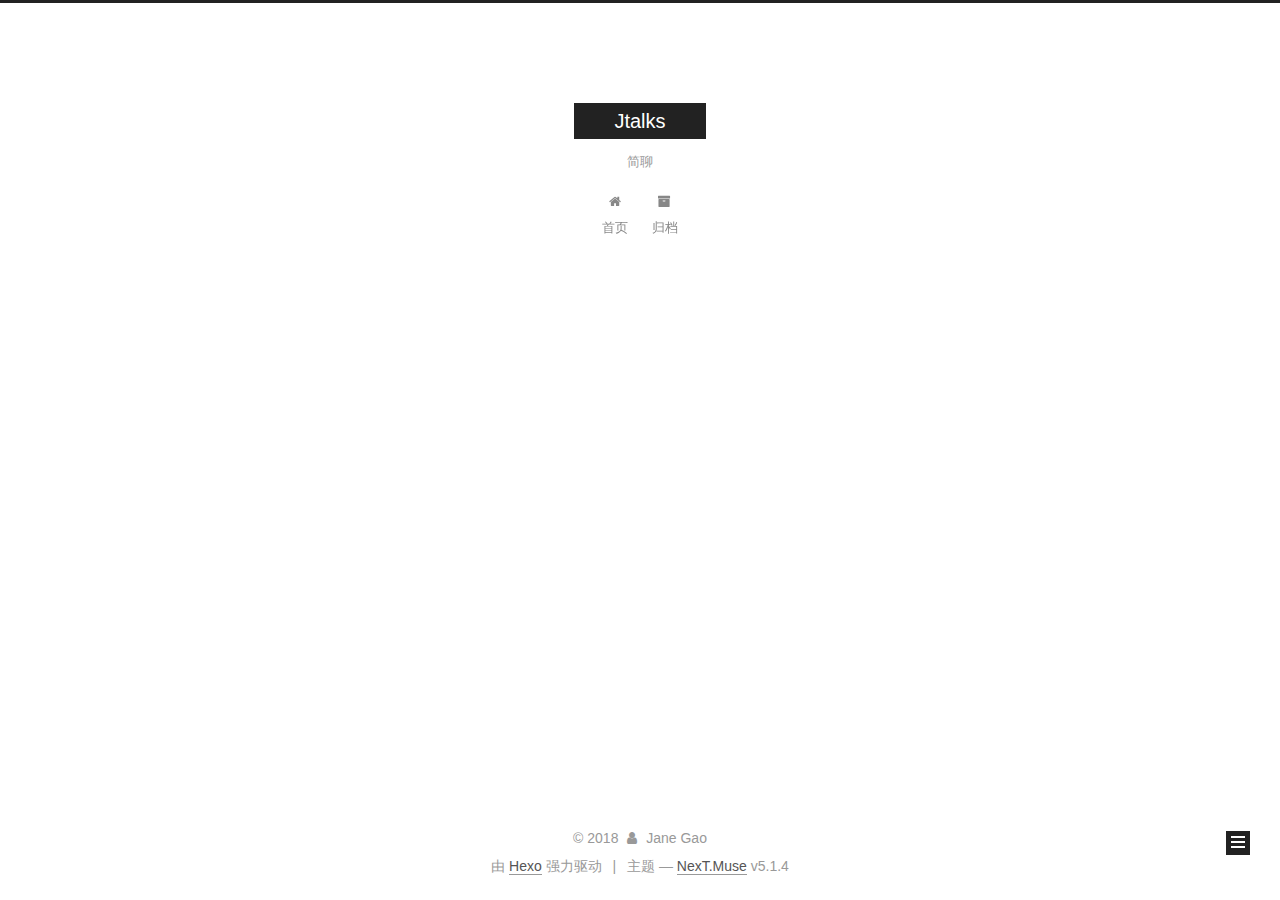
==== archives/index.html @ 23bce1e2 "Site updated: 2018-05-17" ====
<!DOCTYPE html>



  


<html class="theme-next muse use-motion" lang="zh-Hans">
<head>
  <meta charset="UTF-8"/>
<meta http-equiv="X-UA-Compatible" content="IE=edge" />
<meta name="viewport" content="width=device-width, initial-scale=1, maximum-scale=1"/>
<meta name="theme-color" content="#222">









<meta http-equiv="Cache-Control" content="no-transform" />
<meta http-equiv="Cache-Control" content="no-siteapp" />
















  
  
  <link href="/lib/fancybox/source/jquery.fancybox.css?v=2.1.5" rel="stylesheet" type="text/css" />







<link href="/lib/font-awesome/css/font-awesome.min.css?v=4.6.2" rel="stylesheet" type="text/css" />

<link href="/css/main.css?v=5.1.4" rel="stylesheet" type="text/css" />


  <link rel="apple-touch-icon" sizes="180x180" href="/images/apple-touch-icon-next.png?v=5.1.4">


  <link rel="icon" type="image/png" sizes="32x32" href="/images/favicon-32x32-next.png?v=5.1.4">


  <link rel="icon" type="image/png" sizes="16x16" href="/images/favicon-16x16-next.png?v=5.1.4">


  <link rel="mask-icon" href="/images/logo.svg?v=5.1.4" color="#222">





  <meta name="keywords" content="Hexo, NexT" />










<meta property="og:type" content="website">
<meta property="og:title" content="Jtalks">
<meta property="og:url" content="http://yoursite.com/archives/index.html">
<meta property="og:site_name" content="Jtalks">
<meta property="og:locale" content="zh-Hans">
<meta name="twitter:card" content="summary">
<meta name="twitter:title" content="Jtalks">



<script type="text/javascript" id="hexo.configurations">
  var NexT = window.NexT || {};
  var CONFIG = {
    root: '/',
    scheme: 'Muse',
    version: '5.1.4',
    sidebar: {"position":"left","display":"post","offset":12,"b2t":false,"scrollpercent":false,"onmobile":false},
    fancybox: true,
    tabs: true,
    motion: {"enable":true,"async":false,"transition":{"post_block":"fadeIn","post_header":"slideDownIn","post_body":"slideDownIn","coll_header":"slideLeftIn","sidebar":"slideUpIn"}},
    duoshuo: {
      userId: '0',
      author: '博主'
    },
    algolia: {
      applicationID: '',
      apiKey: '',
      indexName: '',
      hits: {"per_page":10},
      labels: {"input_placeholder":"Search for Posts","hits_empty":"We didn't find any results for the search: ${query}","hits_stats":"${hits} results found in ${time} ms"}
    }
  };
</script>



  <link rel="canonical" href="http://yoursite.com/archives/"/>





  <title>归档 | Jtalks</title>
  








</head>

<body itemscope itemtype="http://schema.org/WebPage" lang="zh-Hans">

  
  
    
  

  <div class="container sidebar-position-left page-archive">
    <div class="headband"></div>

    <header id="header" class="header" itemscope itemtype="http://schema.org/WPHeader">
      <div class="header-inner"><div class="site-brand-wrapper">
  <div class="site-meta ">
    

    <div class="custom-logo-site-title">
      <a href="/"  class="brand" rel="start">
        <span class="logo-line-before"><i></i></span>
        <span class="site-title">Jtalks</span>
        <span class="logo-line-after"><i></i></span>
      </a>
    </div>
      
        <p class="site-subtitle">简聊</p>
      
  </div>

  <div class="site-nav-toggle">
    <button>
      <span class="btn-bar"></span>
      <span class="btn-bar"></span>
      <span class="btn-bar"></span>
    </button>
  </div>
</div>

<nav class="site-nav">
  

  
    <ul id="menu" class="menu">
      
        
        <li class="menu-item menu-item-home">
          <a href="/" rel="section">
            
              <i class="menu-item-icon fa fa-fw fa-home"></i> <br />
            
            首页
          </a>
        </li>
      
        
        <li class="menu-item menu-item-archives">
          <a href="/archives/" rel="section">
            
              <i class="menu-item-icon fa fa-fw fa-archive"></i> <br />
            
            归档
          </a>
        </li>
      

      
    </ul>
  

  
</nav>



 </div>
    </header>

    <main id="main" class="main">
      <div class="main-inner">
        <div class="content-wrap">
          <div id="content" class="content">
            

  
  
  
  <div class="post-block archive">
    <div id="posts" class="posts-collapse">
      <span class="archive-move-on"></span>

      <span class="archive-page-counter">
        
        
        
          
        
        嗯..! 目前共计 1 篇日志。 继续努力。
      </span>

      

        
        
        

        
          
          <div class="collection-title">
            <h1 class="archive-year" id="archive-year-2018">2018</h1>
          </div>
        
        

        

  <article class="post post-type-normal" itemscope itemtype="http://schema.org/Article">
    <header class="post-header">

      <h2 class="post-title">
        
            <a class="post-title-link" href="/2018/05/17/hello-world/" itemprop="url">
              
                <span itemprop="name">Hello World</span>
              
            </a>
        
      </h2>

      <div class="post-meta">
        <time class="post-time" itemprop="dateCreated"
              datetime="2018-05-17T18:36:16+08:00"
              content="2018-05-17" >
          05-17
        </time>
      </div>

    </header>
  </article>



      

    </div>
  </div>
  
  
  

  



          </div>
          


          

        </div>
        
          
  
  <div class="sidebar-toggle">
    <div class="sidebar-toggle-line-wrap">
      <span class="sidebar-toggle-line sidebar-toggle-line-first"></span>
      <span class="sidebar-toggle-line sidebar-toggle-line-middle"></span>
      <span class="sidebar-toggle-line sidebar-toggle-line-last"></span>
    </div>
  </div>

  <aside id="sidebar" class="sidebar">
    
    <div class="sidebar-inner">

      

      

      <section class="site-overview-wrap sidebar-panel sidebar-panel-active">
        <div class="site-overview">
          <div class="site-author motion-element" itemprop="author" itemscope itemtype="http://schema.org/Person">
            
              <p class="site-author-name" itemprop="name">Jane Gao</p>
              <p class="site-description motion-element" itemprop="description"></p>
          </div>

          <nav class="site-state motion-element">

            
              <div class="site-state-item site-state-posts">
              
                <a href="/archives/">
              
                  <span class="site-state-item-count">1</span>
                  <span class="site-state-item-name">日志</span>
                </a>
              </div>
            

            

            

          </nav>

          

          

          
          

          
          

          

        </div>
      </section>

      

      

    </div>
  </aside>


        
      </div>
    </main>

    <footer id="footer" class="footer">
      <div class="footer-inner">
        <div class="copyright">&copy; <span itemprop="copyrightYear">2018</span>
  <span class="with-love">
    <i class="fa fa-user"></i>
  </span>
  <span class="author" itemprop="copyrightHolder">Jane Gao</span>

  
</div>


  <div class="powered-by">由 <a class="theme-link" target="_blank" href="https://hexo.io">Hexo</a> 强力驱动</div>



  <span class="post-meta-divider">|</span>



  <div class="theme-info">主题 &mdash; <a class="theme-link" target="_blank" href="https://github.com/iissnan/hexo-theme-next">NexT.Muse</a> v5.1.4</div>




        







        
      </div>
    </footer>

    
      <div class="back-to-top">
        <i class="fa fa-arrow-up"></i>
        
      </div>
    

    

  </div>

  

<script type="text/javascript">
  if (Object.prototype.toString.call(window.Promise) !== '[object Function]') {
    window.Promise = null;
  }
</script>









  












  
  
    <script type="text/javascript" src="/lib/jquery/index.js?v=2.1.3"></script>
  

  
  
    <script type="text/javascript" src="/lib/fastclick/lib/fastclick.min.js?v=1.0.6"></script>
  

  
  
    <script type="text/javascript" src="/lib/jquery_lazyload/jquery.lazyload.js?v=1.9.7"></script>
  

  
  
    <script type="text/javascript" src="/lib/velocity/velocity.min.js?v=1.2.1"></script>
  

  
  
    <script type="text/javascript" src="/lib/velocity/velocity.ui.min.js?v=1.2.1"></script>
  

  
  
    <script type="text/javascript" src="/lib/fancybox/source/jquery.fancybox.pack.js?v=2.1.5"></script>
  


  


  <script type="text/javascript" src="/js/src/utils.js?v=5.1.4"></script>

  <script type="text/javascript" src="/js/src/motion.js?v=5.1.4"></script>



  
  

  

  


  <script type="text/javascript" src="/js/src/bootstrap.js?v=5.1.4"></script>



  


  




	





  





  












  





  

  

  

  
  

  

  

  

</body>
</html>
---- css/main.css ----
/* normalize.css v3.0.2 | MIT License | git.io/normalize */
html {
  font-family: sans-serif; /* 1 */
  -ms-text-size-adjust: 100%; /* 2 */
  -webkit-text-size-adjust: 100%; /* 2 */
}
body {
  margin: 0;
}
article,
aside,
details,
figcaption,
figure,
footer,
header,
hgroup,
main,
menu,
nav,
section,
summary {
  display: block;
}
audio,
canvas,
progress,
video {
  display: inline-block; /* 1 */
  vertical-align: baseline; /* 2 */
}
audio:not([controls]) {
  display: none;
  height: 0;
}
[hidden],
template {
  display: none;
}
a {
  background-color: transparent;
}
a:active,
a:hover {
  outline: 0;
}
abbr[title] {
  border-bottom: 1px dotted;
}
b,
strong {
  font-weight: bold;
}
dfn {
  font-style: italic;
}
h1 {
  font-size: 2em;
  margin: 0.67em 0;
}
mark {
  background: #ff0;
  color: #000;
}
small {
  font-size: 80%;
}
sub,
sup {
  font-size: 75%;
  line-height: 0;
  position: relative;
  vertical-align: baseline;
}
sup {
  top: -0.5em;
}
sub {
  bottom: -0.25em;
}
img {
  border: 0;
}
svg:not(:root) {
  overflow: hidden;
}
figure {
  margin: 1em 40px;
}
hr {
  -moz-box-sizing: content-box;
  box-sizing: content-box;
  height: 0;
}
pre {
  overflow: auto;
}
code,
kbd,
pre,
samp {
  font-family: monospace, monospace;
  font-size: 1em;
}
button,
input,
optgroup,
select,
textarea {
  color: inherit; /* 1 */
  font: inherit; /* 2 */
  margin: 0; /* 3 */
}
button {
  overflow: visible;
}
button,
select {
  text-transform: none;
}
button,
html input[type="button"],
input[type="reset"],
input[type="submit"] {
  -webkit-appearance: button; /* 2 */
  cursor: pointer; /* 3 */
}
button[disabled],
html input[disabled] {
  cursor: default;
}
button::-moz-focus-inner,
input::-moz-focus-inner {
  border: 0;
  padding: 0;
}
input {
  line-height: normal;
}
input[type="checkbox"],
input[type="radio"] {
  box-sizing: border-box; /* 1 */
  padding: 0; /* 2 */
}
input[type="number"]::-webkit-inner-spin-button,
input[type="number"]::-webkit-outer-spin-button {
  height: auto;
}
input[type="search"] {
  -webkit-appearance: textfield; /* 1 */
  -moz-box-sizing: content-box;
  -webkit-box-sizing: content-box; /* 2 */
  box-sizing: content-box;
}
input[type="search"]::-webkit-search-cancel-button,
input[type="search"]::-webkit-search-decoration {
  -webkit-appearance: none;
}
fieldset {
  border: 1px solid #c0c0c0;
  margin: 0 2px;
  padding: 0.35em 0.625em 0.75em;
}
legend {
  border: 0; /* 1 */
  padding: 0; /* 2 */
}
textarea {
  overflow: auto;
}
optgroup {
  font-weight: bold;
}
table {
  border-collapse: collapse;
  border-spacing: 0;
}
td,
th {
  padding: 0;
}
::selection {
  background: #262a30;
  color: #fff;
}
body {
  position: relative;
  font-family: 'Lato', "PingFang SC", "Microsoft YaHei", sans-serif;
  font-size: 14px;
  line-height: 2;
  color: #555;
  background: #fff;
}
@media (max-width: 767px) {
  body {
    padding-right: 0 !important;
  }
}
@media (min-width: 768px) and (max-width: 991px) {
  body {
    padding-right: 0 !important;
  }
}
@media (min-width: 1600px) {
  body {
    font-size: 16px;
  }
}
h1,
h2,
h3,
h4,
h5,
h6 {
  margin: 0;
  padding: 0;
  font-weight: bold;
  line-height: 1.5;
  font-family: 'Lato', "PingFang SC", "Microsoft YaHei", sans-serif;
}
h2,
h3,
h4,
h5,
h6 {
  margin: 20px 0 15px;
}
h1 {
  font-size: 22px;
}
@media (max-width: 767px) {
  h1 {
    font-size: 18px;
  }
}
h2 {
  font-size: 20px;
}
@media (max-width: 767px) {
  h2 {
    font-size: 16px;
  }
}
h3 {
  font-size: 18px;
}
@media (max-width: 767px) {
  h3 {
    font-size: 14px;
  }
}
h4 {
  font-size: 16px;
}
@media (max-width: 767px) {
  h4 {
    font-size: 12px;
  }
}
h5 {
  font-size: 14px;
}
@media (max-width: 767px) {
  h5 {
    font-size: 10px;
  }
}
h6 {
  font-size: 12px;
}
@media (max-width: 767px) {
  h6 {
    font-size: 8px;
  }
}
p {
  margin: 0 0 20px 0;
}
a {
  color: #555;
  text-decoration: none;
  outline: none;
  border-bottom: 1px solid #999;
  word-wrap: break-word;
}
a:hover {
  color: #222;
  border-bottom-color: #222;
}
blockquote {
  margin: 0;
  padding: 0;
}
img {
  display: block;
  margin: auto;
  max-width: 100%;
  height: auto;
}
hr {
  margin: 40px 0;
  height: 3px;
  border: none;
  background-color: #ddd;
  background-image: repeating-linear-gradient(-45deg, #fff, #fff 4px, transparent 4px, transparent 8px);
}
blockquote {
  padding: 0 15px;
  color: #666;
  border-left: 4px solid #ddd;
}
blockquote cite::before {
  content: "-";
  padding: 0 5px;
}
dt {
  font-weight: 700;
}
dd {
  margin: 0;
  padding: 0;
}
kbd {
  border: 1px solid #ccc;
  border-radius: 0.2em;
  box-shadow: 0.1em 0.1em 0.2em rgba(0,0,0,0.1);
  background-color: #f9f9f9;
  font-family: inherit;
  background-image: -webkit-linear-gradient(top, #eee, #fff, #eee);
  padding: 0.1em 0.3em;
  white-space: nowrap;
}
.text-left {
  text-align: left;
}
.text-center {
  text-align: center;
}
.text-right {
  text-align: right;
}
.text-justify {
  text-align: justify;
}
.text-nowrap {
  white-space: nowrap;
}
.text-lowercase {
  text-transform: lowercase;
}
.text-uppercase {
  text-transform: uppercase;
}
.text-capitalize {
  text-transform: capitalize;
}
.center-block {
  display: block;
  margin-left: auto;
  margin-right: auto;
}
.clearfix:before,
.clearfix:after {
  content: " ";
  display: table;
}
.clearfix:after {
  clear: both;
}
.pullquote {
  width: 45%;
}
.pullquote.left {
  float: left;
  margin-left: 5px;
  margin-right: 10px;
}
.pullquote.right {
  float: right;
  margin-left: 10px;
  margin-right: 5px;
}
.affix.affix.affix {
  position: fixed;
}
.translation {
  margin-top: -20px;
  font-size: 14px;
  color: #999;
}
.scrollbar-measure {
  width: 100px;
  height: 100px;
  overflow: scroll;
  position: absolute;
  top: -9999px;
}
.use-motion .motion-element {
  opacity: 0;
}
table {
  margin: 20px 0;
  width: 100%;
  border-collapse: collapse;
  border-spacing: 0;
  border: 1px solid #ddd;
  font-size: 14px;
  table-layout: fixed;
  word-wrap: break-all;
}
table>tbody>tr:nth-of-type(odd) {
  background-color: #f9f9f9;
}
table>tbody>tr:hover {
  background-color: #f5f5f5;
}
caption,
th,
td {
  padding: 8px;
  text-align: left;
  vertical-align: middle;
  font-weight: normal;
}
th,
td {
  border-bottom: 3px solid #ddd;
  border-right: 1px solid #eee;
}
th {
  padding-bottom: 10px;
  font-weight: 700;
}
td {
  border-bottom-width: 1px;
}
html,
body {
  height: 100%;
}
.container {
  position: relative;
  min-height: 100%;
}
.header-inner {
  margin: 0 auto;
  padding: 100px 0 70px;
  width: 700px;
}
@media (min-width: 1600px) {
  .container .header-inner {
    width: 900px;
  }
}
.main {
  padding-bottom: 150px;
}
.main-inner {
  margin: 0 auto;
  width: 700px;
}
@media (min-width: 1600px) {
  .container .main-inner {
    width: 900px;
  }
}
.footer {
  position: absolute;
  left: 0;
  bottom: 0;
  width: 100%;
  min-height: 50px;
}
.footer-inner {
  box-sizing: border-box;
  margin: 20px auto;
  width: 700px;
}
@media (min-width: 1600px) {
  .container .footer-inner {
    width: 900px;
  }
}
pre,
.highlight {
  overflow: auto;
  margin: 20px 0;
  padding: 0;
  font-size: 13px;
  color: #4d4d4c;
  background: #f7f7f7;
  line-height: 1.6;
}
pre,
code {
  font-family: consolas, Menlo, "PingFang SC", "Microsoft YaHei", monospace;
}
code {
  padding: 2px 4px;
  word-wrap: break-word;
  color: #555;
  background: #eee;
  border-radius: 3px;
  font-size: 13px;
}
pre {
  padding: 10px;
}
pre code {
  padding: 0;
  color: #4d4d4c;
  background: none;
  text-shadow: none;
}
.highlight {
  border-radius: 1px;
}
.highlight pre {
  border: none;
  margin: 0;
  padding: 10px 0;
}
.highlight table {
  margin: 0;
  width: auto;
  border: none;
}
.highlight td {
  border: none;
  padding: 0;
}
.highlight figcaption {
  font-size: 1em;
  color: #4d4d4c;
  line-height: 1em;
  margin-bottom: 1em;
}
.highlight figcaption:before,
.highlight figcaption:after {
  content: " ";
  display: table;
}
.highlight figcaption:after {
  clear: both;
}
.highlight figcaption a {
  float: right;
  color: #4d4d4c;
}
.highlight figcaption a:hover {
  border-bottom-color: #4d4d4c;
}
.highlight .gutter pre {
  padding-left: 10px;
  padding-right: 10px;
  color: #869194;
  text-align: right;
  background-color: #eff2f3;
}
.highlight .code pre {
  width: 100%;
  padding-left: 10px;
  padding-right: 10px;
  background-color: #f7f7f7;
}
.highlight .line {
  height: 20px;
}
.gutter {
  -webkit-user-select: none;
  -moz-user-select: none;
  -ms-user-select: none;
  user-select: none;
}
.gist table {
  width: auto;
}
.gist table td {
  border: none;
}
pre .deletion {
  background: #fdd;
}
pre .addition {
  background: #dfd;
}
pre .meta {
  color: #8959a8;
}
pre .comment {
  color: #8e908c;
}
pre .variable,
pre .attribute,
pre .tag,
pre .regexp,
pre .ruby .constant,
pre .xml .tag .title,
pre .xml .pi,
pre .xml .doctype,
pre .html .doctype,
pre .css .id,
pre .css .class,
pre .css .pseudo {
  color: #c82829;
}
pre .number,
pre .preprocessor,
pre .built_in,
pre .literal,
pre .params,
pre .constant,
pre .command {
  color: #f5871f;
}
pre .ruby .class .title,
pre .css .rules .attribute,
pre .string,
pre .value,
pre .inheritance,
pre .header,
pre .ruby .symbol,
pre .xml .cdata,
pre .special,
pre .number,
pre .formula {
  color: #718c00;
}
pre .title,
pre .css .hexcolor {
  color: #3e999f;
}
pre .function,
pre .python .decorator,
pre .python .title,
pre .ruby .function .title,
pre .ruby .title .keyword,
pre .perl .sub,
pre .javascript .title,
pre .coffeescript .title {
  color: #4271ae;
}
pre .keyword,
pre .javascript .function {
  color: #8959a8;
}
.full-image.full-image.full-image.full-image {
  border: none;
  max-width: 100%;
  width: auto;
  margin: 20px auto 25px;
}
@media (min-width: 992px) {
  .full-image.full-image.full-image.full-image {
    max-width: none;
    width: 110%;
    margin: 25px -5%;
  }
}
.blockquote-center,
.page-home .post-type-quote blockquote,
.page-post-detail .post-type-quote blockquote {
  position: relative;
  margin: 40px 0;
  padding: 0;
  border-left: none;
  text-align: center;
}
.blockquote-center::before,
.page-home .post-type-quote blockquote::before,
.page-post-detail .post-type-quote blockquote::before,
.blockquote-center::after,
.page-home .post-type-quote blockquote::after,
.page-post-detail .post-type-quote blockquote::after {
  position: absolute;
  content: ' ';
  display: block;
  width: 100%;
  height: 24px;
  opacity: 0.2;
  background-repeat: no-repeat;
  background-position: 0 -6px;
  background-size: 22px 22px;
}
.blockquote-center::before,
.page-home .post-type-quote blockquote::before,
.page-post-detail .post-type-quote blockquote::before {
  top: -20px;
  background-image: url("../images/quote-l.svg");
  border-top: 1px solid #ccc;
}
.blockquote-center::after,
.page-home .post-type-quote blockquote::after,
.page-post-detail .post-type-quote blockquote::after {
  bottom: -20px;
  background-image: url("../images/quote-r.svg");
  border-bottom: 1px solid #ccc;
  background-position: 100% 8px;
}
.blockquote-center p,
.page-home .post-type-quote blockquote p,
.page-post-detail .post-type-quote blockquote p,
.blockquote-center div,
.page-home .post-type-quote blockquote div,
.page-post-detail .post-type-quote blockquote div {
  text-align: center;
}
.post .post-body .group-picture img {
  box-sizing: border-box;
  padding: 0 3px;
  border: none;
}
.post .group-picture-row {
  overflow: hidden;
  margin-top: 6px;
}
.post .group-picture-row:first-child {
  margin-top: 0;
}
.post .group-picture-column {
  float: left;
}
.page-post-detail .post-body .group-picture-column {
  float: none;
  margin-top: 10px;
  width: auto !important;
}
.page-post-detail .post-body .group-picture-column img {
  margin: 0 auto;
}
.page-archive .group-picture-container {
  overflow: hidden;
}
.page-archive .group-picture-row {
  float: left;
}
.page-archive .group-picture-row:first-child {
  margin-top: 6px;
}
.page-archive .group-picture-column {
  max-width: 150px;
  max-height: 150px;
}
.post-body .note {
  position: relative;
  padding: 15px;
  margin-bottom: 20px;
  border: 1px solid #eee;
  border-left-width: 5px;
  border-radius: 3px;
}
.post-body .note h2,
.post-body .note h3,
.post-body .note h4,
.post-body .note h5,
.post-body .note h6 {
  margin-top: 0;
  margin-bottom: 0;
  border-bottom: initial;
  padding-top: 0 !important;
}
.post-body .note p:first-child,
.post-body .note ul:first-child,
.post-body .note ol:first-child,
.post-body .note table:first-child,
.post-body .note pre:first-child,
.post-body .note blockquote:first-child {
  margin-top: 0;
}
.post-body .note p:last-child,
.post-body .note ul:last-child,
.post-body .note ol:last-child,
.post-body .note table:last-child,
.post-body .note pre:last-child,
.post-body .note blockquote:last-child {
  margin-bottom: 0;
}
.post-body .note.default {
  border-left-color: #777;
}
.post-body .note.default h2,
.post-body .note.default h3,
.post-body .note.default h4,
.post-body .note.default h5,
.post-body .note.default h6 {
  color: #777;
}
.post-body .note.primary {
  border-left-color: #6f42c1;
}
.post-body .note.primary h2,
.post-body .note.primary h3,
.post-body .note.primary h4,
.post-body .note.primary h5,
.post-body .note.primary h6 {
  color: #6f42c1;
}
.post-body .note.info {
  border-left-color: #428bca;
}
.post-body .note.info h2,
.post-body .note.info h3,
.post-body .note.info h4,
.post-body .note.info h5,
.post-body .note.info h6 {
  color: #428bca;
}
.post-body .note.success {
  border-left-color: #5cb85c;
}
.post-body .note.success h2,
.post-body .note.success h3,
.post-body .note.success h4,
.post-body .note.success h5,
.post-body .note.success h6 {
  color: #5cb85c;
}
.post-body .note.warning {
  border-left-color: #f0ad4e;
}
.post-body .note.warning h2,
.post-body .note.warning h3,
.post-body .note.warning h4,
.post-body .note.warning h5,
.post-body .note.warning h6 {
  color: #f0ad4e;
}
.post-body .note.danger {
  border-left-color: #d9534f;
}
.post-body .note.danger h2,
.post-body .note.danger h3,
.post-body .note.danger h4,
.post-body .note.danger h5,
.post-body .note.danger h6 {
  color: #d9534f;
}
.post-body .label {
  display: inline;
  padding: 0 2px;
  white-space: nowrap;
}
.post-body .label.default {
  background-color: #f0f0f0;
}
.post-body .label.primary {
  background-color: #efe6f7;
}
.post-body .label.info {
  background-color: #e5f2f8;
}
.post-body .label.success {
  background-color: #e7f4e9;
}
.post-body .label.warning {
  background-color: #fcf6e1;
}
.post-body .label.danger {
  background-color: #fae8eb;
}
.post-body .tabs {
  position: relative;
  display: block;
  margin-bottom: 20px;
  padding-top: 10px;
}
.post-body .tabs ul.nav-tabs {
  margin: 0;
  padding: 0;
  display: flex;
  margin-bottom: -1px;
}
@media (max-width: 413px) {
  .post-body .tabs ul.nav-tabs {
    display: block;
    margin-bottom: 5px;
  }
}
.post-body .tabs ul.nav-tabs li.tab {
  list-style-type: none !important;
  margin: 0 0.25em 0 0;
  border-top: 3px solid transparent;
  border-left: 1px solid transparent;
  border-right: 1px solid transparent;
}
@media (max-width: 413px) {
  .post-body .tabs ul.nav-tabs li.tab {
    margin: initial;
    border-top: 1px solid transparent;
    border-left: 3px solid transparent;
    border-right: 1px solid transparent;
    border-bottom: 1px solid transparent;
  }
}
.post-body .tabs ul.nav-tabs li.tab a {
  outline: 0;
  border-bottom: initial;
  display: block;
  line-height: 1.8em;
  padding: 0.25em 0.75em;
  transition-duration: 0.2s;
  transition-timing-function: ease-out;
  transition-delay: 0s;
}
.post-body .tabs ul.nav-tabs li.tab a i {
  width: 1.285714285714286em;
}
.post-body .tabs ul.nav-tabs li.tab.active {
  border-top: 3px solid #fc6423;
  border-left: 1px solid #ddd;
  border-right: 1px solid #ddd;
  background-color: #fff;
}
@media (max-width: 413px) {
  .post-body .tabs ul.nav-tabs li.tab.active {
    border-top: 1px solid #ddd;
    border-left: 3px solid #fc6423;
    border-right: 1px solid #ddd;
    border-bottom: 1px solid #ddd;
  }
}
.post-body .tabs ul.nav-tabs li.tab.active a {
  cursor: default;
  color: #555;
}
.post-body .tabs .tab-content {
  background-color: #fff;
}
.post-body .tabs .tab-content .tab-pane {
  border: 1px solid #ddd;
  padding: 20px 20px 0 20px;
}
.post-body .tabs .tab-content .tab-pane:not(.active) {
  display: none !important;
}
.post-body .tabs .tab-content .tab-pane.active {
  display: block !important;
}
.btn {
  display: inline-block;
  padding: 0 20px;
  font-size: 14px;
  color: #fff;
  background: #222;
  border: 2px solid #222;
  text-decoration: none;
  border-radius: 0;
  transition-property: background-color;
  transition-duration: 0.2s;
  transition-timing-function: ease-in-out;
  transition-delay: 0s;
  line-height: 2;
}
.btn:hover {
  border-color: #222;
  color: #222;
  background: #fff;
}
.btn +.btn {
  margin: 0 0 8px 8px;
}
.btn .fa-fw {
  width: 1.285714285714286em;
  text-align: left;
}
.btn-bar {
  display: block;
  width: 22px;
  height: 2px;
  background: #555;
  border-radius: 1px;
}
.btn-bar+.btn-bar {
  margin-top: 4px;
}
.pagination {
  margin: 120px 0 40px;
  text-align: center;
  border-top: 1px solid #eee;
}
.page-number-basic,
.pagination .prev,
.pagination .next,
.pagination .page-number,
.pagination .space {
  display: inline-block;
  position: relative;
  top: -1px;
  margin: 0 10px;
  padding: 0 11px;
}
@media (max-width: 767px) {
  .page-number-basic,
  .pagination .prev,
  .pagination .next,
  .pagination .page-number,
  .pagination .space {
    margin: 0 5px;
  }
}
.pagination .prev,
.pagination .next,
.pagination .page-number {
  border-bottom: 0;
  border-top: 1px solid #eee;
  transition-property: border-color;
  transition-duration: 0.2s;
  transition-timing-function: ease-in-out;
  transition-delay: 0s;
}
.pagination .prev:hover,
.pagination .next:hover,
.pagination .page-number:hover {
  border-top-color: #222;
}
.pagination .space {
  padding: 0;
  margin: 0;
}
.pagination .prev {
  margin-left: 0;
}
.pagination .next {
  margin-right: 0;
}
.pagination .page-number.current {
  color: #fff;
  background: #ccc;
  border-top-color: #ccc;
}
@media (max-width: 767px) {
  .pagination {
    border-top: none;
  }
  .pagination .prev,
  .pagination .next,
  .pagination .page-number {
    margin-bottom: 10px;
    border-top: 0;
    border-bottom: 1px solid #eee;
    padding: 0 10px;
  }
  .pagination .prev:hover,
  .pagination .next:hover,
  .pagination .page-number:hover {
    border-bottom-color: #222;
  }
}
.comments {
  margin: 60px 20px 0;
}
.tag-cloud {
  text-align: center;
}
.tag-cloud a {
  display: inline-block;
  margin: 10px;
}
.back-to-top {
  box-sizing: border-box;
  position: fixed;
  bottom: -100px;
  right: 30px;
  z-index: 1050;
  padding: 0 6px;
  width: 24px;
  background: #222;
  font-size: 12px;
  opacity: 1;
  color: #fff;
  cursor: pointer;
  text-align: center;
  -webkit-transform: translateZ(0);
  transition-property: bottom;
  transition-duration: 0.2s;
  transition-timing-function: ease-in-out;
  transition-delay: 0s;
}
@media (min-width: 768px) and (max-width: 991px) {
  .back-to-top {
    display: none !important;
  }
}
@media (max-width: 767px) {
  .back-to-top {
    display: none !important;
  }
}
.back-to-top.back-to-top-on {
  bottom: 19px;
}
.header {
  background: transparent;
}
.header-inner {
  position: relative;
}
.headband {
  height: 3px;
  background: #222;
}
.site-meta {
  margin: 0;
  text-align: center;
}
@media (max-width: 767px) {
  .site-meta {
    text-align: center;
  }
}
.brand {
  position: relative;
  display: inline-block;
  padding: 0 40px;
  color: #fff;
  background: #222;
  border-bottom: none;
}
.brand:hover {
  color: #fff;
}
.logo {
  display: inline-block;
  margin-right: 5px;
  line-height: 36px;
  vertical-align: top;
}
.site-title {
  display: inline-block;
  vertical-align: top;
  line-height: 36px;
  font-size: 20px;
  font-weight: normal;
  font-family: 'Lato', "PingFang SC", "Microsoft YaHei", sans-serif;
}
.site-subtitle {
  margin-top: 10px;
  font-size: 13px;
  color: #999;
}
.use-motion .brand {
  opacity: 0;
}
.use-motion .logo,
.use-motion .site-title,
.use-motion .site-subtitle {
  opacity: 0;
  position: relative;
  top: -10px;
}
.site-nav-toggle {
  display: none;
  position: absolute;
  top: 10px;
  left: 10px;
}
@media (max-width: 767px) {
  .site-nav-toggle {
    display: block;
  }
}
.site-nav-toggle button {
  margin-top: 2px;
  padding: 9px 10px;
  background: transparent;
  border: none;
}
@media (max-width: 767px) {
  .site-nav {
    display: none;
    margin: 0 -10px;
    padding: 0 10px;
    clear: both;
    border-top: 1px solid #ddd;
  }
}
@media (min-width: 768px) and (max-width: 991px) {
  .site-nav {
    display: block !important;
  }
}
@media (min-width: 992px) {
  .site-nav {
    display: block !important;
  }
}
.menu {
  margin-top: 20px;
  padding-left: 0;
  text-align: center;
}
.menu .menu-item {
  display: inline-block;
  margin: 0 10px;
  list-style: none;
}
@media screen and (max-width: 767px) {
  .menu .menu-item {
    margin-top: 10px;
  }
}
.menu .menu-item a {
  display: block;
  font-size: 13px;
  line-height: inherit;
  border-bottom: 1px solid transparent;
  transition-property: border-color;
  transition-duration: 0.2s;
  transition-timing-function: ease-in-out;
  transition-delay: 0s;
}
.menu .menu-item a:hover {
  border-bottom-color: #222;
}
.menu .menu-item .fa {
  margin-right: 5px;
}
.use-motion .menu-item {
  opacity: 0;
}
.post-body {
  font-family: 'Lato', "PingFang SC", "Microsoft YaHei", sans-serif;
}
@media (max-width: 767px) {
  .post-body {
    word-break: break-word;
  }
}
.post-body .fancybox img {
  display: block !important;
  margin: 0 auto;
  cursor: pointer;
  cursor: zoom-in;
  cursor: -webkit-zoom-in;
}
.post-body .image-caption,
.post-body .figure .caption {
  margin: -20px auto 15px;
  text-align: center;
  font-size: 14px;
  color: #999;
  font-weight: bold;
  line-height: 1;
}
.post-sticky-flag {
  display: inline-block;
  font-size: 16px;
  -ms-transform: rotate(30deg);
  -webkit-transform: rotate(30deg);
  -moz-transform: rotate(30deg);
  -ms-transform: rotate(30deg);
  -o-transform: rotate(30deg);
  transform: rotate(30deg);
}
.use-motion .post-block,
.use-motion .pagination,
.use-motion .comments {
  opacity: 0;
}
.use-motion .post-header {
  opacity: 0;
}
.use-motion .post-body {
  opacity: 0;
}
.use-motion .collection-title {
  opacity: 0;
}
.posts-expand {
  padding-top: 40px;
}
@media (max-width: 767px) {
  .posts-expand {
    margin: 0 20px;
  }
  .post-body pre .gutter pre {
    padding-right: 10px;
  }
  .post-body .highlight {
    margin-left: 0px;
    margin-right: 0px;
    padding: 0;
  }
  .post-body .highlight .gutter pre {
    padding-right: 10px;
  }
}
@media (min-width: 992px) {
  .posts-expand .post-body {
    text-align: justify;
  }
}
.posts-expand .post-body h2,
.posts-expand .post-body h3,
.posts-expand .post-body h4,
.posts-expand .post-body h5,
.posts-expand .post-body h6 {
  padding-top: 10px;
}
.posts-expand .post-body h2 .header-anchor,
.posts-expand .post-body h3 .header-anchor,
.posts-expand .post-body h4 .header-anchor,
.posts-expand .post-body h5 .header-anchor,
.posts-expand .post-body h6 .header-anchor {
  float: right;
  margin-left: 10px;
  color: #ccc;
  border-bottom-style: none;
  visibility: hidden;
}
.posts-expand .post-body h2 .header-anchor:hover,
.posts-expand .post-body h3 .header-anchor:hover,
.posts-expand .post-body h4 .header-anchor:hover,
.posts-expand .post-body h5 .header-anchor:hover,
.posts-expand .post-body h6 .header-anchor:hover {
  color: inherit;
}
.posts-expand .post-body h2:hover .header-anchor,
.posts-expand .post-body h3:hover .header-anchor,
.posts-expand .post-body h4:hover .header-anchor,
.posts-expand .post-body h5:hover .header-anchor,
.posts-expand .post-body h6:hover .header-anchor {
  visibility: visible;
}
.posts-expand .post-body ul li {
  list-style: circle;
}
.posts-expand .post-body img {
  box-sizing: border-box;
  margin: auto;
  padding: 3px;
  border: 1px solid #ddd;
}
.posts-expand .post-body .fancybox img {
  margin: 0 auto 25px;
}
@media (max-width: 767px) {
  .posts-collapse {
    margin: 0 20px;
  }
  .posts-collapse .post-title,
  .posts-collapse .post-meta {
    display: block;
    width: auto;
    text-align: left;
  }
}
.posts-collapse {
  position: relative;
  z-index: 1010;
  margin-left: 55px;
}
.posts-collapse::after {
  content: " ";
  position: absolute;
  top: 20px;
  left: 0;
  margin-left: -2px;
  width: 4px;
  height: 100%;
  background: #f5f5f5;
  z-index: -1;
}
@media (max-width: 767px) {
  .posts-collapse {
    margin: 0 20px;
  }
}
.posts-collapse .collection-title {
  position: relative;
  margin: 60px 0;
}
.posts-collapse .collection-title h1,
.posts-collapse .collection-title h2 {
  margin-left: 20px;
}
.posts-collapse .collection-title small {
  color: #bbb;
  margin-left: 5px;
}
.posts-collapse .collection-title::before {
  content: " ";
  position: absolute;
  left: 0;
  top: 50%;
  margin-left: -4px;
  margin-top: -4px;
  width: 8px;
  height: 8px;
  background: #bbb;
  border-radius: 50%;
}
.posts-collapse .post {
  margin: 30px 0;
}
.posts-collapse .post-header {
  position: relative;
  transition-duration: 0.2s;
  transition-timing-function: ease-in-out;
  transition-delay: 0s;
  transition-property: border;
  border-bottom: 1px dashed #ccc;
}
.posts-collapse .post-header::before {
  content: " ";
  position: absolute;
  left: 0;
  top: 12px;
  width: 6px;
  height: 6px;
  margin-left: -4px;
  background: #bbb;
  border-radius: 50%;
  border: 1px solid #fff;
  transition-duration: 0.2s;
  transition-timing-function: ease-in-out;
  transition-delay: 0s;
  transition-property: background;
}
.posts-collapse .post-header:hover {
  border-bottom-color: #666;
}
.posts-collapse .post-header:hover::before {
  background: #222;
}
.posts-collapse .post-meta {
  position: absolute;
  font-size: 12px;
  left: 20px;
  top: 5px;
}
.posts-collapse .post-comments-count {
  display: none;
}
.posts-collapse .post-title {
  margin-left: 60px;
  font-size: 16px;
  font-weight: normal;
  line-height: inherit;
}
.posts-collapse .post-title::after {
  margin-left: 3px;
  opacity: 0.6;
}
.posts-collapse .post-title a {
  color: #666;
  border-bottom: none;
}
.page-home .post-type-quote .post-header,
.page-post-detail .post-type-quote .post-header,
.page-home .post-type-quote .post-tags,
.page-post-detail .post-type-quote .post-tags {
  display: none;
}
.posts-expand .post-title {
  text-align: center;
  word-break: break-word;
  font-weight: 400;
}
.posts-expand .post-title-link {
  display: inline-block;
  position: relative;
  color: #555;
  border-bottom: none;
  line-height: 1.2;
  vertical-align: top;
}
.posts-expand .post-title-link::before {
  content: "";
  position: absolute;
  width: 100%;
  height: 2px;
  bottom: 0;
  left: 0;
  background-color: #000;
  visibility: hidden;
  -webkit-transform: scaleX(0);
  -moz-transform: scaleX(0);
  -ms-transform: scaleX(0);
  -o-transform: scaleX(0);
  transform: scaleX(0);
  transition-duration: 0.2s;
  transition-timing-function: ease-in-out;
  transition-delay: 0s;
}
.posts-expand .post-title-link:hover::before {
  visibility: visible;
  -webkit-transform: scaleX(1);
  -moz-transform: scaleX(1);
  -ms-transform: scaleX(1);
  -o-transform: scaleX(1);
  transform: scaleX(1);
}
.posts-expand .post-title-link .fa {
  font-size: 16px;
}
.posts-expand .post-meta {
  margin: 3px 0 60px 0;
  color: #999;
  font-family: 'Lato', "PingFang SC", "Microsoft YaHei", sans-serif;
  font-size: 12px;
  text-align: center;
}
.posts-expand .post-meta .post-category-list {
  display: inline-block;
  margin: 0;
  padding: 3px;
}
.posts-expand .post-meta .post-category-list-link {
  color: #999;
}
.posts-expand .post-meta .post-description {
  font-size: 14px;
  margin-top: 2px;
}
.post-meta-divider {
  margin: 0 0.5em;
}
.post-meta-item-icon {
  margin-right: 3px;
}
@media (min-width: 768px) and (max-width: 991px) {
  .post-meta-item-icon {
    display: inline-block;
  }
}
@media (max-width: 767px) {
  .post-meta-item-icon {
    display: inline-block;
  }
}
@media (min-width: 768px) and (max-width: 991px) {
  .post-meta-item-text {
    display: none;
  }
}
@media (max-width: 767px) {
  .post-meta-item-text {
    display: none;
  }
}
@media (max-width: 767px) {
  .posts-expand .post-comments-count {
    display: none;
  }
}
.post-button {
  margin-top: 40px;
}
.posts-expand .post-tags {
  margin-top: 40px;
  text-align: center;
}
.posts-expand .post-tags a {
  display: inline-block;
  margin-right: 10px;
  font-size: 13px;
}
.post-nav {
  display: table;
  margin-top: 15px;
  width: 100%;
  border-top: 1px solid #eee;
}
.post-nav-divider {
  display: table-cell;
  width: 10%;
}
.post-nav-item {
  display: table-cell;
  padding: 10px 0 0 0;
  width: 45%;
  vertical-align: top;
}
.post-nav-item a {
  position: relative;
  display: block;
  line-height: 25px;
  font-size: 14px;
  color: #555;
  border-bottom: none;
}
.post-nav-item a:hover {
  color: #222;
  border-bottom: none;
}
.post-nav-item a:active {
  top: 2px;
}
.post-nav-item .fa {
  position: absolute;
  top: 8px;
  left: 0;
  font-size: 12px;
}
.post-nav-next a {
  padding-left: 15px;
}
.post-nav-prev {
  text-align: right;
}
.post-nav-prev a {
  padding-right: 15px;
}
.post-nav-prev .fa {
  right: 0;
  left: auto;
}
.posts-expand .post-eof {
  display: block;
  margin: 80px auto 60px;
  width: 8%;
  height: 1px;
  background: #ccc;
  text-align: center;
}
.post:last-child .post-eof.post-eof.post-eof {
  display: none;
}
.post-gallery {
  display: table;
  table-layout: fixed;
  width: 100%;
  border-collapse: separate;
}
.post-gallery-row {
  display: table-row;
}
.post-gallery .post-gallery-img {
  display: table-cell;
  text-align: center;
  vertical-align: middle;
  border: none;
}
.post-gallery .post-gallery-img img {
  max-width: 100%;
  max-height: 100%;
  border: none;
}
.fancybox-close,
.fancybox-close:hover {
  border: none;
}
.rtl.post-body p,
.rtl.post-body a,
.rtl.post-body h1,
.rtl.post-body h2,
.rtl.post-body h3,
.rtl.post-body h4,
.rtl.post-body h5,
.rtl.post-body h6,
.rtl.post-body li,
.rtl.post-body ul,
.rtl.post-body ol {
  direction: rtl;
  font-family: UKIJ Ekran;
}
.rtl.post-title {
  font-family: UKIJ Ekran;
}
.sidebar {
  position: fixed;
  right: 0;
  top: 0;
  bottom: 0;
  width: 0;
  z-index: 1040;
  box-shadow: inset 0 2px 6px #000;
  background: #222;
  -webkit-transform: translateZ(0);
}
.sidebar a {
  color: #999;
  border-bottom-color: #555;
}
.sidebar a:hover {
  color: #eee;
}
@media (min-width: 768px) and (max-width: 991px) {
  .sidebar {
    display: none !important;
  }
}
@media (max-width: 767px) {
  .sidebar {
    display: none !important;
  }
}
.sidebar-inner {
  position: relative;
  padding: 20px 10px;
  color: #999;
  text-align: center;
}
.site-overview-wrap {
  overflow: hidden;
}
.site-overview {
  overflow-y: auto;
  overflow-x: hidden;
}
.sidebar-toggle {
  position: fixed;
  right: 30px;
  bottom: 45px;
  width: 14px;
  height: 14px;
  padding: 5px;
  background: #222;
  line-height: 0;
  z-index: 1050;
  cursor: pointer;
  -webkit-transform: translateZ(0);
}
@media (min-width: 768px) and (max-width: 991px) {
  .sidebar-toggle {
    display: none !important;
  }
}
@media (max-width: 767px) {
  .sidebar-toggle {
    display: none !important;
  }
}
.sidebar-toggle-line {
  position: relative;
  display: inline-block;
  vertical-align: top;
  height: 2px;
  width: 100%;
  background: #fff;
  margin-top: 3px;
}
.sidebar-toggle-line:first-child {
  margin-top: 0;
}
.site-author-image {
  display: block;
  margin: 0 auto;
  padding: 2px;
  max-width: 96px;
  height: auto;
  border: 2px solid #333;
}
.site-author-name {
  margin: 5px 0 0;
  text-align: center;
  color: #f5f5f5;
  font-weight: normal;
}
.site-description {
  margin-top: 5px;
  text-align: center;
  font-size: 14px;
  color: #999;
}
.site-state {
  overflow: hidden;
  line-height: 1.4;
  white-space: nowrap;
  text-align: center;
}
.site-state-item {
  display: inline-block;
  padding: 0 15px;
  border-left: 1px solid #333;
}
.site-state-item:first-child {
  border-left: none;
}
.site-state-item a {
  border-bottom: none;
}
.site-state-item-count {
  display: block;
  text-align: center;
  color: inherit;
  font-weight: 600;
  font-size: 18px;
}
.site-state-item-name {
  font-size: 13px;
  color: inherit;
}
.feed-link {
  margin-top: 20px;
}
.feed-link a {
  display: inline-block;
  padding: 0 15px;
  color: #fc6423;
  border: 1px solid #fc6423;
  border-radius: 4px;
}
.feed-link a i {
  color: #fc6423;
  font-size: 14px;
}
.feed-link a:hover {
  color: #fff;
  background: #fc6423;
}
.feed-link a:hover i {
  color: #fff;
}
.links-of-author {
  margin-top: 20px;
}
.links-of-author a {
  display: inline-block;
  vertical-align: middle;
  margin-right: 10px;
  margin-bottom: 10px;
  border-bottom-color: #555;
  font-size: 13px;
}
.links-of-author a:before {
  display: inline-block;
  vertical-align: middle;
  margin-right: 3px;
  content: " ";
  width: 4px;
  height: 4px;
  border-radius: 50%;
  background: #386e21;
}
.links-of-blogroll {
  font-size: 13px;
}
.links-of-blogroll-title {
  margin-top: 20px;
  font-size: 14px;
  font-weight: 600;
}
.links-of-blogroll-list {
  margin: 0;
  padding: 0;
  list-style: none;
}
.links-of-blogroll-item {
  padding: 2px 10px;
}
.links-of-blogroll-item a {
  max-width: 280px;
  box-sizing: border-box;
  display: inline-block;
  overflow: hidden;
  white-space: nowrap;
  text-overflow: ellipsis;
}
.sidebar-nav {
  margin: 0 0 20px;
  padding-left: 0;
}
.sidebar-nav li {
  display: inline-block;
  cursor: pointer;
  border-bottom: 1px solid transparent;
  font-size: 14px;
  color: #555;
}
.sidebar-nav li:hover {
  color: #f5f5f5;
}
.page-post-detail .sidebar-nav-toc {
  padding: 0 5px;
}
.page-post-detail .sidebar-nav-overview {
  margin-left: 10px;
}
.sidebar-nav .sidebar-nav-active {
  color: #87daff;
  border-bottom-color: #87daff;
}
.sidebar-nav .sidebar-nav-active:hover {
  color: #87daff;
}
.sidebar-panel {
  display: none;
}
.sidebar-panel-active {
  display: block;
}
.post-toc-empty {
  font-size: 14px;
  color: #666;
}
.post-toc-wrap {
  overflow: hidden;
}
.post-toc {
  overflow: auto;
}
.post-toc ol {
  margin: 0;
  padding: 0 2px 5px 10px;
  text-align: left;
  list-style: none;
  font-size: 14px;
}
.post-toc ol > ol {
  padding-left: 0;
}
.post-toc ol a {
  transition-duration: 0.2s;
  transition-timing-function: ease-in-out;
  transition-delay: 0s;
  transition-property: all;
  color: #999;
  border-bottom-color: #555;
}
.post-toc ol a:hover {
  color: #ccc;
  border-bottom-color: #ccc;
}
.post-toc .nav-item {
  overflow: hidden;
  text-overflow: ellipsis;
  text-align: justify;
  white-space: nowrap;
  line-height: 1.8;
}
.post-toc .nav .nav-child {
  display: none;
}
.post-toc .nav .active > .nav-child {
  display: block;
}
.post-toc .nav .active-current > .nav-child {
  display: block;
}
.post-toc .nav .active-current > .nav-child > .nav-item {
  display: block;
}
.post-toc .nav .active > a {
  color: #87daff;
  border-bottom-color: #87daff;
}
.post-toc .nav .active-current > a {
  color: #87daff;
}
.post-toc .nav .active-current > a:hover {
  color: #87daff;
}
.footer {
  font-size: 14px;
  color: #999;
}
.footer img {
  border: none;
}
.footer-inner {
  text-align: center;
}
.with-love {
  display: inline-block;
  margin: 0 5px;
}
.powered-by,
.theme-info {
  display: inline-block;
}
.cc-license {
  margin-top: 10px;
  text-align: center;
}
.cc-license .cc-opacity {
  opacity: 0.7;
  border-bottom: none;
}
.cc-license .cc-opacity:hover {
  opacity: 0.9;
}
.cc-license img {
  display: inline-block;
}
.theme-next #ds-thread #ds-reset {
  color: #555;
}
.theme-next #ds-thread #ds-reset .ds-replybox {
  margin-bottom: 30px;
}
.theme-next #ds-thread #ds-reset .ds-replybox .ds-avatar,
.theme-next #ds-reset .ds-avatar img {
  box-shadow: none;
}
.theme-next #ds-thread #ds-reset .ds-textarea-wrapper {
  border-color: #c7d4e1;
  background: none;
  border-top-right-radius: 3px;
  border-top-left-radius: 3px;
}
.theme-next #ds-thread #ds-reset .ds-textarea-wrapper textarea {
  height: 60px;
}
.theme-next #ds-reset .ds-rounded-top {
  border-radius: 0;
}
.theme-next #ds-thread #ds-reset .ds-post-toolbar {
  box-sizing: border-box;
  border: 1px solid #c7d4e1;
  background: #f6f8fa;
}
.theme-next #ds-thread #ds-reset .ds-post-options {
  height: 40px;
  border: none;
  background: none;
}
.theme-next #ds-thread #ds-reset .ds-toolbar-buttons {
  top: 11px;
}
.theme-next #ds-thread #ds-reset .ds-sync {
  top: 5px;
}
.theme-next #ds-thread #ds-reset .ds-post-button {
  top: 4px;
  right: 5px;
  width: 90px;
  height: 30px;
  border: 1px solid #c5ced7;
  border-radius: 3px;
  background-image: linear-gradient(#fbfbfc, #f5f7f9);
  color: #60676d;
}
.theme-next #ds-thread #ds-reset .ds-post-button:hover {
  background-position: 0 -30px;
  color: #60676d;
}
.theme-next #ds-thread #ds-reset .ds-comments-info {
  padding: 10px 0;
}
.theme-next #ds-thread #ds-reset .ds-sort {
  display: none;
}
.theme-next #ds-thread #ds-reset li.ds-tab a.ds-current {
  border: none;
  background: #f6f8fa;
  color: #60676d;
}
.theme-next #ds-thread #ds-reset li.ds-tab a.ds-current:hover {
  background-color: #e9f0f7;
  color: #60676d;
}
.theme-next #ds-thread #ds-reset li.ds-tab a {
  border-radius: 2px;
  padding: 5px;
}
.theme-next #ds-thread #ds-reset .ds-login-buttons p {
  color: #999;
  line-height: 36px;
}
.theme-next #ds-thread #ds-reset .ds-login-buttons .ds-service-list li {
  height: 28px;
}
.theme-next #ds-thread #ds-reset .ds-service-list a {
  background: none;
  padding: 5px;
  border: 1px solid;
  border-radius: 3px;
  text-align: center;
}
.theme-next #ds-thread #ds-reset .ds-service-list a:hover {
  color: #fff;
  background: #666;
}
.theme-next #ds-thread #ds-reset .ds-service-list .ds-weibo {
  color: #fc9b00;
  border-color: #fc9b00;
}
.theme-next #ds-thread #ds-reset .ds-service-list .ds-weibo:hover {
  background: #fc9b00;
}
.theme-next #ds-thread #ds-reset .ds-service-list .ds-qq {
  color: #60a3ec;
  border-color: #60a3ec;
}
.theme-next #ds-thread #ds-reset .ds-service-list .ds-qq:hover {
  background: #60a3ec;
}
.theme-next #ds-thread #ds-reset .ds-service-list .ds-renren {
  color: #2e7ac4;
  border-color: #2e7ac4;
}
.theme-next #ds-thread #ds-reset .ds-service-list .ds-renren:hover {
  background: #2e7ac4;
}
.theme-next #ds-thread #ds-reset .ds-service-list .ds-douban {
  color: #37994c;
  border-color: #37994c;
}
.theme-next #ds-thread #ds-reset .ds-service-list .ds-douban:hover {
  background: #37994c;
}
.theme-next #ds-thread #ds-reset .ds-service-list .ds-kaixin {
  color: #fef20d;
  border-color: #fef20d;
}
.theme-next #ds-thread #ds-reset .ds-service-list .ds-kaixin:hover {
  background: #fef20d;
}
.theme-next #ds-thread #ds-reset .ds-service-list .ds-netease {
  color: #f00;
  border-color: #f00;
}
.theme-next #ds-thread #ds-reset .ds-service-list .ds-netease:hover {
  background: #f00;
}
.theme-next #ds-thread #ds-reset .ds-service-list .ds-sohu {
  color: #ffcb05;
  border-color: #ffcb05;
}
.theme-next #ds-thread #ds-reset .ds-service-list .ds-sohu:hover {
  background: #ffcb05;
}
.theme-next #ds-thread #ds-reset .ds-service-list .ds-baidu {
  color: #2831e0;
  border-color: #2831e0;
}
.theme-next #ds-thread #ds-reset .ds-service-list .ds-baidu:hover {
  background: #2831e0;
}
.theme-next #ds-thread #ds-reset .ds-service-list .ds-google {
  color: #166bec;
  border-color: #166bec;
}
.theme-next #ds-thread #ds-reset .ds-service-list .ds-google:hover {
  background: #166bec;
}
.theme-next #ds-thread #ds-reset .ds-service-list .ds-weixin {
  color: #00ce0d;
  border-color: #00ce0d;
}
.theme-next #ds-thread #ds-reset .ds-service-list .ds-weixin:hover {
  background: #00ce0d;
}
.theme-next #ds-thread #ds-reset .ds-service-list .ds-more-services {
  border: none;
}
.theme-next #ds-thread #ds-reset .ds-service-list .ds-more-services:hover {
  background: none;
}
.theme-next #ds-reset .duoshuo-ua-admin {
  display: inline-block;
  color: #f00;
}
.theme-next #ds-reset .duoshuo-ua-platform,
.theme-next #ds-reset .duoshuo-ua-browser {
  color: #ccc;
}
.theme-next #ds-reset .duoshuo-ua-platform .fa,
.theme-next #ds-reset .duoshuo-ua-browser .fa {
  display: inline-block;
  margin-right: 3px;
}
.theme-next #ds-reset .duoshuo-ua-separator {
  display: inline-block;
  margin-left: 5px;
}
.theme-next .this_ua {
  background-color: #ccc !important;
  border-radius: 4px;
  padding: 0 5px !important;
  margin: 1px 1px !important;
  border: 1px solid #bbb !important;
  color: #fff;
  display: inline-block !important;
}
.theme-next .this_ua.admin {
  background-color: #d9534f !important;
  border-color: #d9534f !important;
}
.theme-next .this_ua.platform.iOS,
.theme-next .this_ua.platform.Mac,
.theme-next .this_ua.platform.Windows {
  background-color: #39b3d7 !important;
  border-color: #46b8da !important;
}
.theme-next .this_ua.platform.Linux {
  background-color: #3a3a3a !important;
  border-color: #1f1f1f !important;
}
.theme-next .this_ua.platform.Android {
  background-color: #00c47d !important;
  border-color: #01b171 !important;
}
.theme-next .this_ua.browser.Mobile,
.theme-next .this_ua.browser.Chrome {
  background-color: #5cb85c !important;
  border-color: #4cae4c !important;
}
.theme-next .this_ua.browser.Firefox {
  background-color: #f0ad4e !important;
  border-color: #eea236 !important;
}
.theme-next .this_ua.browser.Maxthon,
.theme-next .this_ua.browser.IE {
  background-color: #428bca !important;
  border-color: #357ebd !important;
}
.theme-next .this_ua.browser.baidu,
.theme-next .this_ua.browser.UCBrowser,
.theme-next .this_ua.browser.Opera {
  background-color: #d9534f !important;
  border-color: #d43f3a !important;
}
.theme-next .this_ua.browser.Android,
.theme-next .this_ua.browser.QQBrowser {
  background-color: #78ace9 !important;
  border-color: #4cae4c !important;
}
.post-spread {
  margin-top: 20px;
  text-align: center;
}
.jiathis_style {
  display: inline-block;
}
.jiathis_style a {
  border: none;
}
.fa {
  font-family: FontAwesome !important;
}
.post-spread {
  margin-top: 20px;
  text-align: center;
}
.bdshare-slide-button-box a {
  border: none;
}
.bdsharebuttonbox {
  display: inline-block;
}
.bdsharebuttonbox a {
  border: none;
}
.local-search-pop-overlay {
  position: fixed;
  width: 100%;
  height: 100%;
  top: 0;
  left: 0;
  z-index: 2080;
  background-color: rgba(0,0,0,0.3);
}
.local-search-popup {
  display: none;
  position: fixed;
  top: 10%;
  left: 50%;
  margin-left: -350px;
  width: 700px;
  height: 80%;
  padding: 0;
  background: #fff;
  color: #333;
  z-index: 9999;
  border-radius: 5px;
}
@media (max-width: 767px) {
  .local-search-popup {
    padding: 0;
    top: 0;
    left: 0;
    margin: 0;
    width: 100%;
    height: 100%;
    border-radius: 0;
  }
}
.local-search-popup ul.search-result-list {
  padding: 0;
  margin: 0 5px;
}
.local-search-popup p.search-result {
  border-bottom: 1px dashed #ccc;
  padding: 5px 0;
}
.local-search-popup a.search-result-title {
  font-weight: bold;
  font-size: 16px;
}
.local-search-popup .search-keyword {
  border-bottom: 1px dashed #f00;
  font-weight: bold;
  color: #f00;
}
.local-search-popup .local-search-header {
  padding: 5px;
  height: 36px;
  background: #f5f5f5;
  border-top-left-radius: 5px;
  border-top-right-radius: 5px;
}
.local-search-popup #local-search-result {
  overflow: auto;
  position: relative;
  padding: 5px 25px;
  height: calc(100% - 55px);
}
.local-search-popup .local-search-input-wrapper {
  display: inline-block;
  width: calc(100% - 90px);
  height: 36px;
  line-height: 36px;
  padding: 0 5px;
}
.local-search-popup .local-search-input-wrapper input {
  padding: 8px 0;
  height: 20px;
  display: block;
  width: 100%;
  outline: none;
  border: none;
  background: transparent;
  vertical-align: middle;
}
.local-search-popup .search-icon,
.local-search-popup .popup-btn-close {
  display: inline-block;
  font-size: 18px;
  color: #999;
  height: 36px;
  width: 18px;
  padding-left: 10px;
  padding-right: 10px;
}
.local-search-popup .search-icon {
  float: left;
}
.local-search-popup .popup-btn-close {
  border-left: 1px solid #eee;
  float: right;
  cursor: pointer;
}
.local-search-popup #no-result {
  position: absolute;
  left: 50%;
  top: 50%;
  -webkit-transform: translate(-50%, -50%);
  -webkit-transform: translate(-50%, -50%);
  -moz-transform: translate(-50%, -50%);
  -ms-transform: translate(-50%, -50%);
  -o-transform: translate(-50%, -50%);
  transform: translate(-50%, -50%);
  color: #ccc;
}
.site-uv,
.site-pv,
.page-pv {
  display: inline-block;
}
.site-uv .busuanzi-value,
.site-pv .busuanzi-value,
.page-pv .busuanzi-value {
  margin: 0 5px;
}
.site-uv {
  margin-right: 10px;
}
.site-uv::after {
  content: "|";
  padding-left: 10px;
}
.page-archive .archive-page-counter {
  position: relative;
  top: 3px;
  left: 20px;
}
@media (max-width: 767px) {
  .page-archive .archive-page-counter {
    top: 5px;
  }
}
.page-archive .posts-collapse .archive-move-on {
  position: absolute;
  top: 11px;
  left: 0;
  margin-left: -6px;
  width: 10px;
  height: 10px;
  opacity: 0.5;
  background: #555;
  border: 1px solid #fff;
  border-radius: 50%;
}
.category-all-page .category-all-title {
  text-align: center;
}
.category-all-page .category-all {
  margin-top: 20px;
}
.category-all-page .category-list {
  margin: 0;
  padding: 0;
  list-style: none;
}
.category-all-page .category-list-item {
  margin: 5px 10px;
}
.category-all-page .category-list-count {
  color: #bbb;
}
.category-all-page .category-list-count:before {
  display: inline;
  content: " (";
}
.category-all-page .category-list-count:after {
  display: inline;
  content: ") ";
}
.category-all-page .category-list-child {
  padding-left: 10px;
}
#schedule ul#event-list {
  padding-left: 30px;
}
#schedule ul#event-list hr {
  margin: 20px 0 45px 0 !important;
  background: #222;
}
#schedule ul#event-list hr:after {
  display: inline-block;
  content: 'NOW';
  background: #222;
  color: #fff;
  font-weight: bold;
  text-align: right;
  padding: 0 5px;
}
#schedule ul#event-list li.event {
  margin: 20px 0px;
  background: #f9f9f9;
  padding-left: 10px;
  min-height: 40px;
}
#schedule ul#event-list li.event h2.event-summary {
  margin: 0;
  padding-bottom: 3px;
}
#schedule ul#event-list li.event h2.event-summary:before {
  display: inline-block;
  font-family: FontAwesome;
  font-size: 8px;
  content: '\f111';
  vertical-align: middle;
  margin-right: 25px;
  color: #bbb;
}
#schedule ul#event-list li.event span.event-relative-time {
  display: inline-block;
  font-size: 12px;
  font-weight: 400;
  padding-left: 12px;
  color: #bbb;
}
#schedule ul#event-list li.event span.event-details {
  display: block;
  color: #bbb;
  margin-left: 56px;
  padding-top: 3px;
  padding-bottom: 6px;
  text-indent: -24px;
  line-height: 18px;
}
#schedule ul#event-list li.event span.event-details:before {
  text-indent: 0;
  display: inline-block;
  width: 14px;
  font-family: FontAwesome;
  text-align: center;
  margin-right: 9px;
  color: #bbb;
}
#schedule ul#event-list li.event span.event-details.event-location:before {
  content: '\f041';
}
#schedule ul#event-list li.event span.event-details.event-duration:before {
  content: '\f017';
}
#schedule ul#event-list li.event-past {
  background: #fcfcfc;
}
#schedule ul#event-list li.event-past > * {
  opacity: 0.6;
}
#schedule ul#event-list li.event-past h2.event-summary {
  color: #bbb;
}
#schedule ul#event-list li.event-past h2.event-summary:before {
  color: #dfdfdf;
}
#schedule ul#event-list li.event-now {
  background: #222;
  color: #fff;
  padding: 15px 0 15px 10px;
}
#schedule ul#event-list li.event-now h2.event-summary:before {
  -webkit-transform: scale(1.2);
  -moz-transform: scale(1.2);
  -ms-transform: scale(1.2);
  -o-transform: scale(1.2);
  transform: scale(1.2);
  color: #fff;
  animation: dot-flash 1s alternate infinite ease-in-out;
}
#schedule ul#event-list li.event-now * {
  color: #fff !important;
}
@-moz-keyframes dot-flash {
  from {
    opacity: 1;
    -webkit-transform: scale(1.1);
    -moz-transform: scale(1.1);
    -ms-transform: scale(1.1);
    -o-transform: scale(1.1);
    transform: scale(1.1);
  }
  to {
    opacity: 0;
    -webkit-transform: scale(1);
    -moz-transform: scale(1);
    -ms-transform: scale(1);
    -o-transform: scale(1);
    transform: scale(1);
  }
}
@-webkit-keyframes dot-flash {
  from {
    opacity: 1;
    -webkit-transform: scale(1.1);
    -moz-transform: scale(1.1);
    -ms-transform: scale(1.1);
    -o-transform: scale(1.1);
    transform: scale(1.1);
  }
  to {
    opacity: 0;
    -webkit-transform: scale(1);
    -moz-transform: scale(1);
    -ms-transform: scale(1);
    -o-transform: scale(1);
    transform: scale(1);
  }
}
@-o-keyframes dot-flash {
  from {
    opacity: 1;
    -webkit-transform: scale(1.1);
    -moz-transform: scale(1.1);
    -ms-transform: scale(1.1);
    -o-transform: scale(1.1);
    transform: scale(1.1);
  }
  to {
    opacity: 0;
    -webkit-transform: scale(1);
    -moz-transform: scale(1);
    -ms-transform: scale(1);
    -o-transform: scale(1);
    transform: scale(1);
  }
}
@keyframes dot-flash {
  from {
    opacity: 1;
    -webkit-transform: scale(1.1);
    -moz-transform: scale(1.1);
    -ms-transform: scale(1.1);
    -o-transform: scale(1.1);
    transform: scale(1.1);
  }
  to {
    opacity: 0;
    -webkit-transform: scale(1);
    -moz-transform: scale(1);
    -ms-transform: scale(1);
    -o-transform: scale(1);
    transform: scale(1);
  }
}
.page-post-detail .sidebar-toggle-line {
  background: #87daff;
}
.page-post-detail .comments {
  overflow: hidden;
}
@media (max-width: 767px) {
  .header-inner,
  .container .main-inner,
  .footer-inner {
    width: auto;
  }
}
embed {
  display: block;
  margin: 0px auto 25px auto;
}
.custom-logo .site-meta-headline {
  text-align: center;
}
.custom-logo .brand {
  background: none;
}
.custom-logo .site-title {
  margin: 10px auto 0;
  font-size: 24px;
  color: #222;
}
.custom-logo .site-title a {
  border: none;
}
.custom-logo-image {
  margin: 0 auto;
  padding: 5px;
  max-width: 150px;
  background: #fff;
}
@media (max-width: 767px) {
  .site-nav {
    position: absolute;
    left: 0;
    top: 52px;
    margin: 0;
    width: 100%;
    padding: 0;
    background: #fff;
    border-bottom: 1px solid #ddd;
    z-index: 1030;
  }
}
@media (max-width: 767px) {
  .menu {
    text-align: left;
  }
}
@media (max-width: 767px) {
  .menu .menu-item {
    display: block;
    margin: 0 10px;
    vertical-align: top;
  }
}
@media (max-width: 767px) {
  .menu .menu-item br {
    display: none;
  }
}
@media (max-width: 767px) {
  .menu .menu-item a {
    padding: 5px 10px;
  }
}
.menu .menu-item .fa {
  margin-right: 0;
}
.site-search form {
  display: none;
}
.links-of-blogroll-inline .links-of-blogroll-item {
  display: inline-block;
}
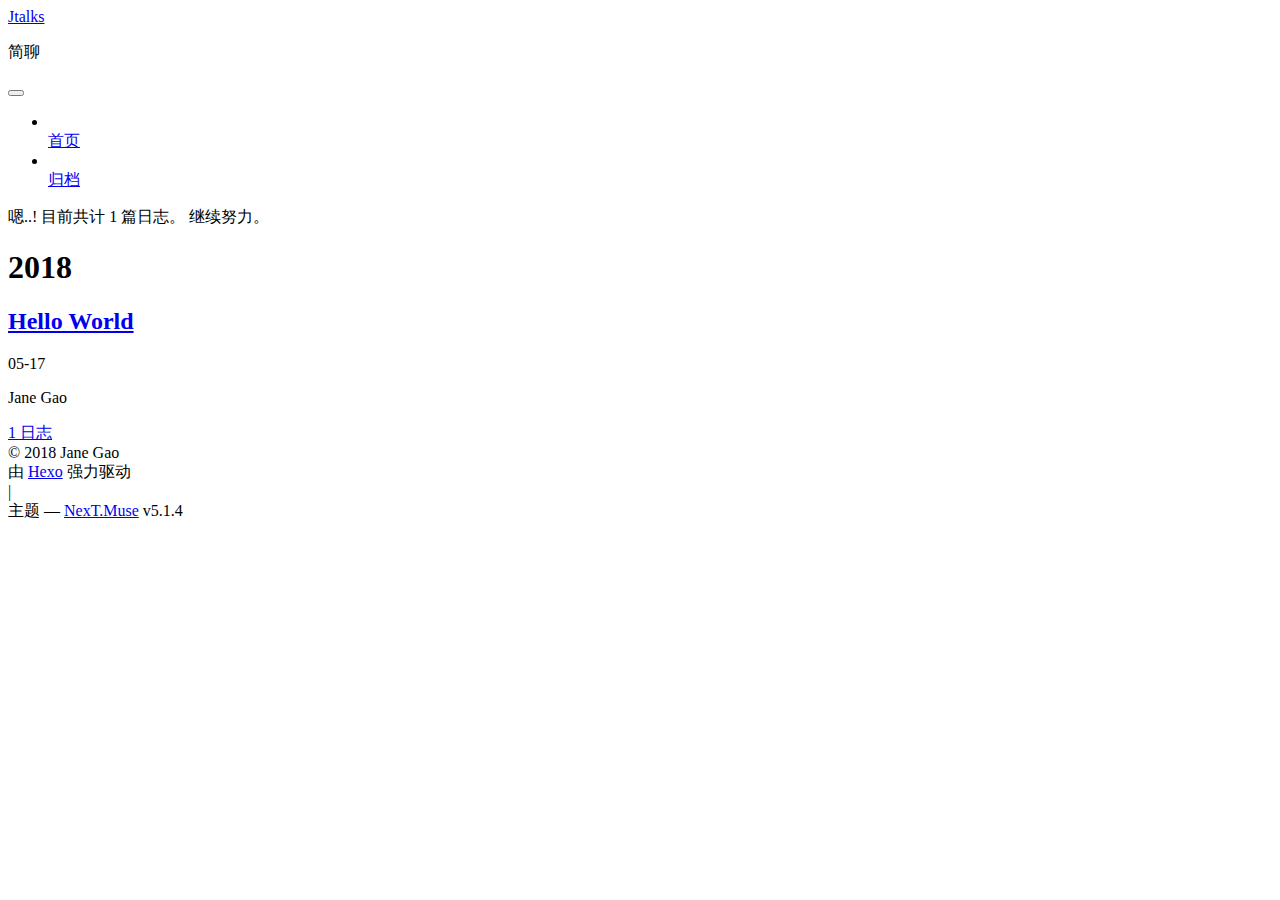
==== commit 8d3cd183: "Site updated: 2018-05-21 22:22:19" ====
--- a/archives/index.html
+++ b/archives/index.html
@@ -40,29 +40,29 @@
 
   
   
-  <link href="/lib/fancybox/source/jquery.fancybox.css?v=2.1.5" rel="stylesheet" type="text/css" />
-
-
-
-
-
-
-
-<link href="/lib/font-awesome/css/font-awesome.min.css?v=4.6.2" rel="stylesheet" type="text/css" />
-
-<link href="/css/main.css?v=5.1.4" rel="stylesheet" type="text/css" />
-
-
-  <link rel="apple-touch-icon" sizes="180x180" href="/images/apple-touch-icon-next.png?v=5.1.4">
-
-
-  <link rel="icon" type="image/png" sizes="32x32" href="/images/favicon-32x32-next.png?v=5.1.4">
-
-
-  <link rel="icon" type="image/png" sizes="16x16" href="/images/favicon-16x16-next.png?v=5.1.4">
-
-
-  <link rel="mask-icon" href="/images/logo.svg?v=5.1.4" color="#222">
+  <link href="/Jtalks.github.io/lib/fancybox/source/jquery.fancybox.css?v=2.1.5" rel="stylesheet" type="text/css" />
+
+
+
+
+
+
+
+<link href="/Jtalks.github.io/lib/font-awesome/css/font-awesome.min.css?v=4.6.2" rel="stylesheet" type="text/css" />
+
+<link href="/Jtalks.github.io/css/main.css?v=5.1.4" rel="stylesheet" type="text/css" />
+
+
+  <link rel="apple-touch-icon" sizes="180x180" href="/Jtalks.github.io/images/apple-touch-icon-next.png?v=5.1.4">
+
+
+  <link rel="icon" type="image/png" sizes="32x32" href="/Jtalks.github.io/images/favicon-32x32-next.png?v=5.1.4">
+
+
+  <link rel="icon" type="image/png" sizes="16x16" href="/Jtalks.github.io/images/favicon-16x16-next.png?v=5.1.4">
+
+
+  <link rel="mask-icon" href="/Jtalks.github.io/images/logo.svg?v=5.1.4" color="#222">
 
 
 
@@ -81,7 +81,7 @@
 
 <meta property="og:type" content="website">
 <meta property="og:title" content="Jtalks">
-<meta property="og:url" content="http://yoursite.com/archives/index.html">
+<meta property="og:url" content="https://janegao011919.github.io/Jtalks.github.io/archives/index.html">
 <meta property="og:site_name" content="Jtalks">
 <meta property="og:locale" content="zh-Hans">
 <meta name="twitter:card" content="summary">
@@ -92,7 +92,7 @@
 <script type="text/javascript" id="hexo.configurations">
   var NexT = window.NexT || {};
   var CONFIG = {
-    root: '/',
+    root: '/Jtalks.github.io/',
     scheme: 'Muse',
     version: '5.1.4',
     sidebar: {"position":"left","display":"post","offset":12,"b2t":false,"scrollpercent":false,"onmobile":false},
@@ -115,7 +115,7 @@
 
 
 
-  <link rel="canonical" href="http://yoursite.com/archives/"/>
+  <link rel="canonical" href="https://janegao011919.github.io/Jtalks.github.io/archives/"/>
 
 
 
@@ -149,7 +149,7 @@
     
 
     <div class="custom-logo-site-title">
-      <a href="/"  class="brand" rel="start">
+      <a href="/Jtalks.github.io/"  class="brand" rel="start">
         <span class="logo-line-before"><i></i></span>
         <span class="site-title">Jtalks</span>
         <span class="logo-line-after"><i></i></span>
@@ -177,7 +177,7 @@
       
         
         <li class="menu-item menu-item-home">
-          <a href="/" rel="section">
+          <a href="/Jtalks.github.io/" rel="section">
             
               <i class="menu-item-icon fa fa-fw fa-home"></i> <br />
             
@@ -187,7 +187,7 @@
       
         
         <li class="menu-item menu-item-archives">
-          <a href="/archives/" rel="section">
+          <a href="/Jtalks.github.io/archives/" rel="section">
             
               <i class="menu-item-icon fa fa-fw fa-archive"></i> <br />
             
@@ -251,7 +251,7 @@
 
       <h2 class="post-title">
         
-            <a class="post-title-link" href="/2018/05/17/hello-world/" itemprop="url">
+            <a class="post-title-link" href="/Jtalks.github.io/2018/05/17/hello-world/" itemprop="url">
               
                 <span itemprop="name">Hello World</span>
               
@@ -323,7 +323,7 @@
             
               <div class="site-state-item site-state-posts">
               
-                <a href="/archives/">
+                <a href="/Jtalks.github.io/archives/">
               
                   <span class="site-state-item-count">1</span>
                   <span class="site-state-item-name">日志</span>
@@ -443,53 +443,53 @@
 
   
   
-    <script type="text/javascript" src="/lib/jquery/index.js?v=2.1.3"></script>
-  
-
-  
-  
-    <script type="text/javascript" src="/lib/fastclick/lib/fastclick.min.js?v=1.0.6"></script>
-  
-
-  
-  
-    <script type="text/javascript" src="/lib/jquery_lazyload/jquery.lazyload.js?v=1.9.7"></script>
-  
-
-  
-  
-    <script type="text/javascript" src="/lib/velocity/velocity.min.js?v=1.2.1"></script>
-  
-
-  
-  
-    <script type="text/javascript" src="/lib/velocity/velocity.ui.min.js?v=1.2.1"></script>
-  
-
-  
-  
-    <script type="text/javascript" src="/lib/fancybox/source/jquery.fancybox.pack.js?v=2.1.5"></script>
-  
-
-
-  
-
-
-  <script type="text/javascript" src="/js/src/utils.js?v=5.1.4"></script>
-
-  <script type="text/javascript" src="/js/src/motion.js?v=5.1.4"></script>
-
-
-
-  
-  
-
-  
-
-  
-
-
-  <script type="text/javascript" src="/js/src/bootstrap.js?v=5.1.4"></script>
+    <script type="text/javascript" src="/Jtalks.github.io/lib/jquery/index.js?v=2.1.3"></script>
+  
+
+  
+  
+    <script type="text/javascript" src="/Jtalks.github.io/lib/fastclick/lib/fastclick.min.js?v=1.0.6"></script>
+  
+
+  
+  
+    <script type="text/javascript" src="/Jtalks.github.io/lib/jquery_lazyload/jquery.lazyload.js?v=1.9.7"></script>
+  
+
+  
+  
+    <script type="text/javascript" src="/Jtalks.github.io/lib/velocity/velocity.min.js?v=1.2.1"></script>
+  
+
+  
+  
+    <script type="text/javascript" src="/Jtalks.github.io/lib/velocity/velocity.ui.min.js?v=1.2.1"></script>
+  
+
+  
+  
+    <script type="text/javascript" src="/Jtalks.github.io/lib/fancybox/source/jquery.fancybox.pack.js?v=2.1.5"></script>
+  
+
+
+  
+
+
+  <script type="text/javascript" src="/Jtalks.github.io/js/src/utils.js?v=5.1.4"></script>
+
+  <script type="text/javascript" src="/Jtalks.github.io/js/src/motion.js?v=5.1.4"></script>
+
+
+
+  
+  
+
+  
+
+  
+
+
+  <script type="text/javascript" src="/Jtalks.github.io/js/src/bootstrap.js?v=5.1.4"></script>
 
 
 
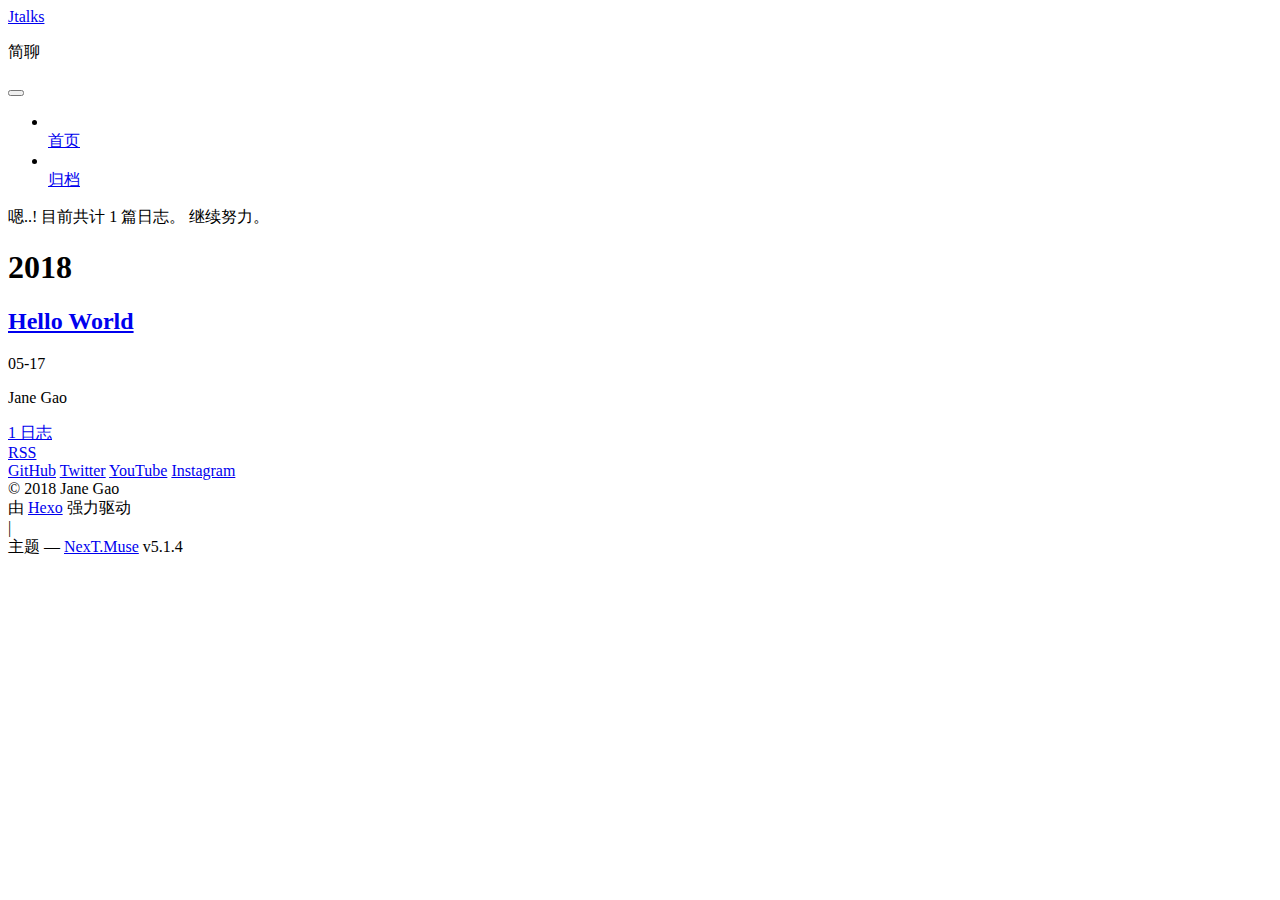
==== commit 82cedd9a: "Site updated: 2018-05-23 12:34:03" ====
--- a/archives/index.html
+++ b/archives/index.html
@@ -73,6 +73,8 @@
 
 
 
+
+  <link rel="alternate" href="/Jtalks.github.io/atom.xml" title="Jtalks" type="application/atom+xml" />
 
 
 
@@ -338,7 +340,42 @@
           </nav>
 
           
-
+            <div class="feed-link motion-element">
+              <a href="/Jtalks.github.io/atom.xml" rel="alternate">
+                <i class="fa fa-rss"></i>
+                RSS
+              </a>
+            </div>
+          
+
+          
+            <div class="links-of-author motion-element">
+                
+                  <span class="links-of-author-item">
+                    <a href="https://github.com/janegao011919" target="_blank" title="GitHub">
+                      
+                        <i class="fa fa-fw fa-github"></i>GitHub</a>
+                  </span>
+                
+                  <span class="links-of-author-item">
+                    <a href="https://twitter.com/janegao0119" target="_blank" title="Twitter">
+                      
+                        <i class="fa fa-fw fa-twitter"></i>Twitter</a>
+                  </span>
+                
+                  <span class="links-of-author-item">
+                    <a href="https://youtube.com/Jane Gao" target="_blank" title="YouTube">
+                      
+                        <i class="fa fa-fw fa-youtube"></i>YouTube</a>
+                  </span>
+                
+                  <span class="links-of-author-item">
+                    <a href="https://instagram.com/janegao0119" target="_blank" title="Instagram">
+                      
+                        <i class="fa fa-fw fa-instagram"></i>Instagram</a>
+                  </span>
+                
+            </div>
           
 
           
@@ -433,6 +470,9 @@
 
 
 
+  
+  
+
 
 
 
@@ -469,6 +509,16 @@
   
   
     <script type="text/javascript" src="/Jtalks.github.io/lib/fancybox/source/jquery.fancybox.pack.js?v=2.1.5"></script>
+  
+
+  
+  
+    <script type="text/javascript" src="/Jtalks.github.io/lib/three/three.min.js"></script>
+  
+
+  
+  
+    <script type="text/javascript" src="/Jtalks.github.io/lib/three/three-waves.min.js"></script>
   
 
 
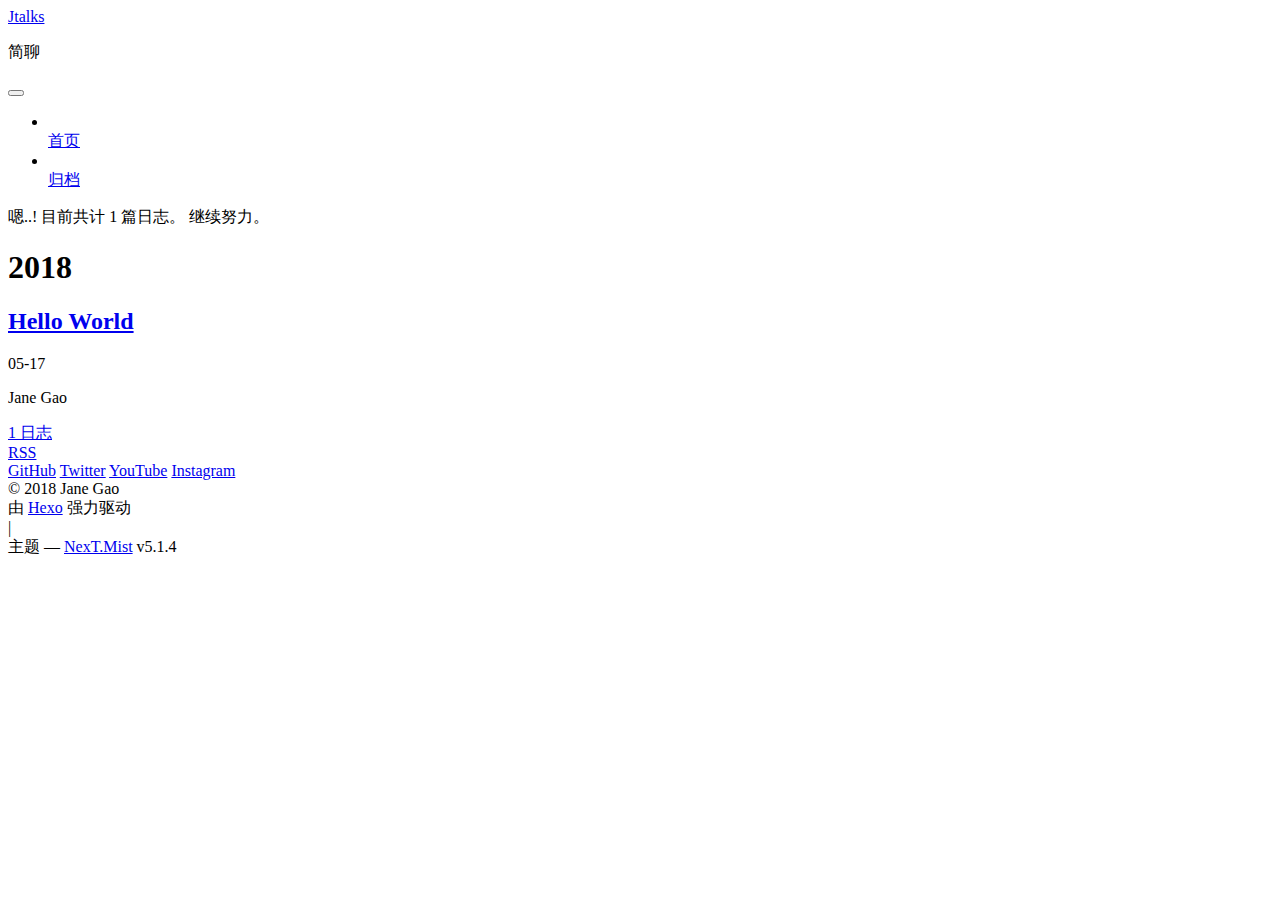
==== commit 0afd1a74: "Site updated: 2018-05-23 12:42:34" ====
--- a/archives/index.html
+++ b/archives/index.html
@@ -5,7 +5,7 @@
   
 
 
-<html class="theme-next muse use-motion" lang="zh-Hans">
+<html class="theme-next mist use-motion" lang="zh-Hans">
 <head>
   <meta charset="UTF-8"/>
 <meta http-equiv="X-UA-Compatible" content="IE=edge" />
@@ -95,7 +95,7 @@
   var NexT = window.NexT || {};
   var CONFIG = {
     root: '/Jtalks.github.io/',
-    scheme: 'Muse',
+    scheme: 'Mist',
     version: '5.1.4',
     sidebar: {"position":"left","display":"post","offset":12,"b2t":false,"scrollpercent":false,"onmobile":false},
     fancybox: true,
@@ -421,7 +421,7 @@
 
 
 
-  <div class="theme-info">主题 &mdash; <a class="theme-link" target="_blank" href="https://github.com/iissnan/hexo-theme-next">NexT.Muse</a> v5.1.4</div>
+  <div class="theme-info">主题 &mdash; <a class="theme-link" target="_blank" href="https://github.com/iissnan/hexo-theme-next">NexT.Mist</a> v5.1.4</div>
 
 
 
@@ -470,10 +470,10 @@
 
 
 
-  
-  
-
-
+
+
+  
+  
 
 
 
@@ -518,7 +518,7 @@
 
   
   
-    <script type="text/javascript" src="/Jtalks.github.io/lib/three/three-waves.min.js"></script>
+    <script type="text/javascript" src="/Jtalks.github.io/lib/three/canvas_lines.min.js"></script>
   
 
 
